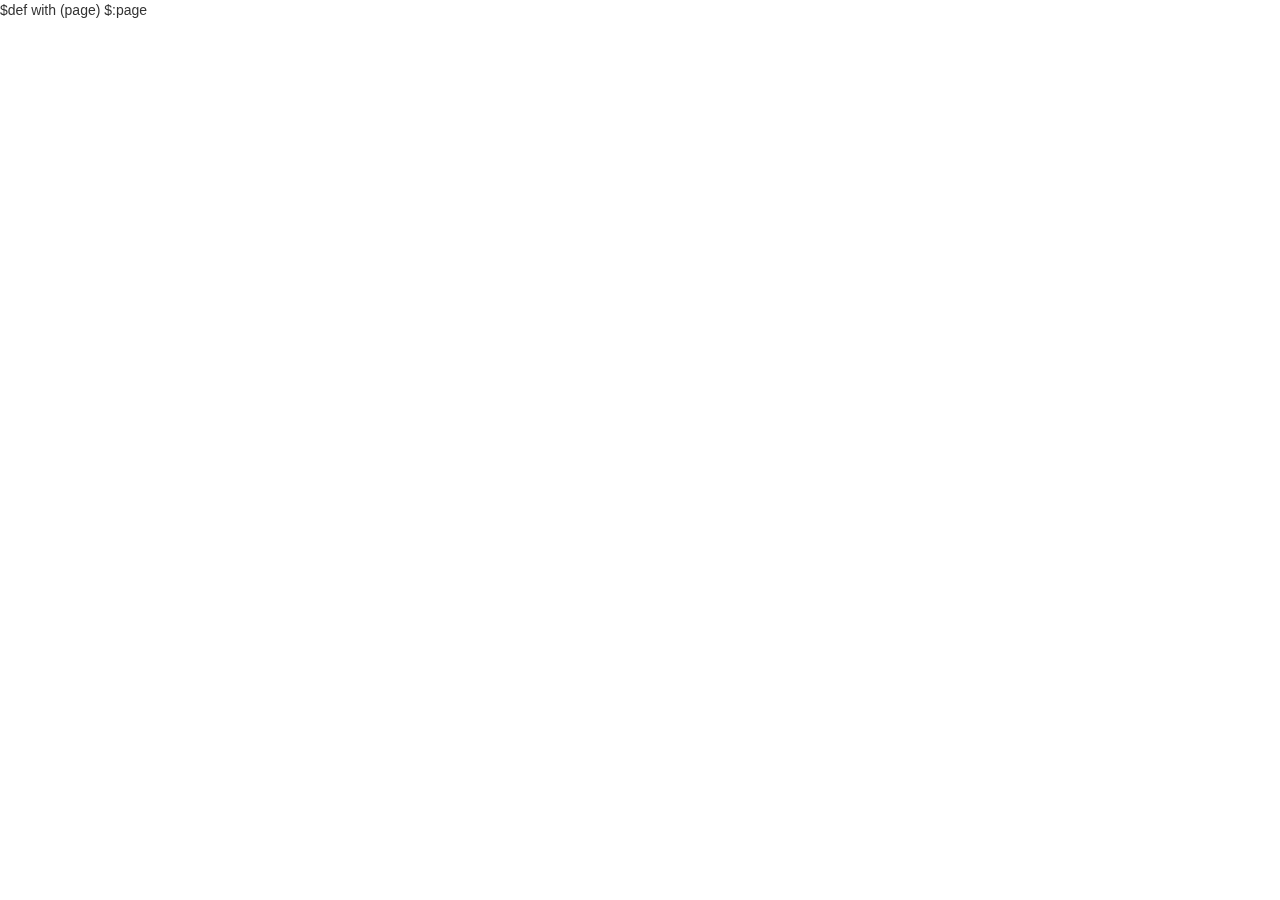
==== templates/base.html @ ccbcabdd "Background persists everywhere" ====
$def with (page)

<html>
<head>
    <title>Congo</title>
    <meta name="viewport" content="width=device-width, initial-scale=1, maximum-scale=1, user-scalable=0"/>
    <link href="https://maxcdn.bootstrapcdn.com/bootstrap/3.3.5/css/bootstrap.min.css" rel="stylesheet" crossorigin="anonymous"/>
    <link href="/static/congo.css" rel="stylesheet"/>
</head>
<body>
    <div class="congo-background"></div>
    $:page
    <script src="https://ajax.googleapis.com/ajax/libs/jquery/2.1.4/jquery.min.js"></script>
    <script src="https://maxcdn.bootstrapcdn.com/bootstrap/3.3.5/js/bootstrap.min.js" crossorigin="anonymous"></script>
    <script src="/static/congo.js" crossorigin="anonymous"></script>
</body>
</html>
---- static/congo.css ----
html, body {
    height: 100%;
    overflow-x: hidden;
}

.congo-hero {
    background-color: transparent;
    color: #eeeeee;
}

.congo-background {
    position: fixed;
    display: block;
    top: -20px;
    left: -20px;
    bottom: -20px;
    right: -20px;

    height: 100%;
    width: 120%;
    background-image: url("/static/hero.jpg");
    background-size: 100%;

    -webkit-transform: scale(1.1);
    -moz-transform: scale(1.1);
    -ms-transform: scale(1.1);
    transform: scale(1.1);

    -webkit-filter: blur(10px);
    -moz-filter: blur(10px);
    -ms-filter: blur(10px);
    filter: blur(10px);

    z-index: -1;
    overflow: hidden;
}

.congo-hero > .container {
    position: fixed;
    top: 30%;
    left: 15px;
    transform: translateY(-50%);
    background-color: transparent;
}
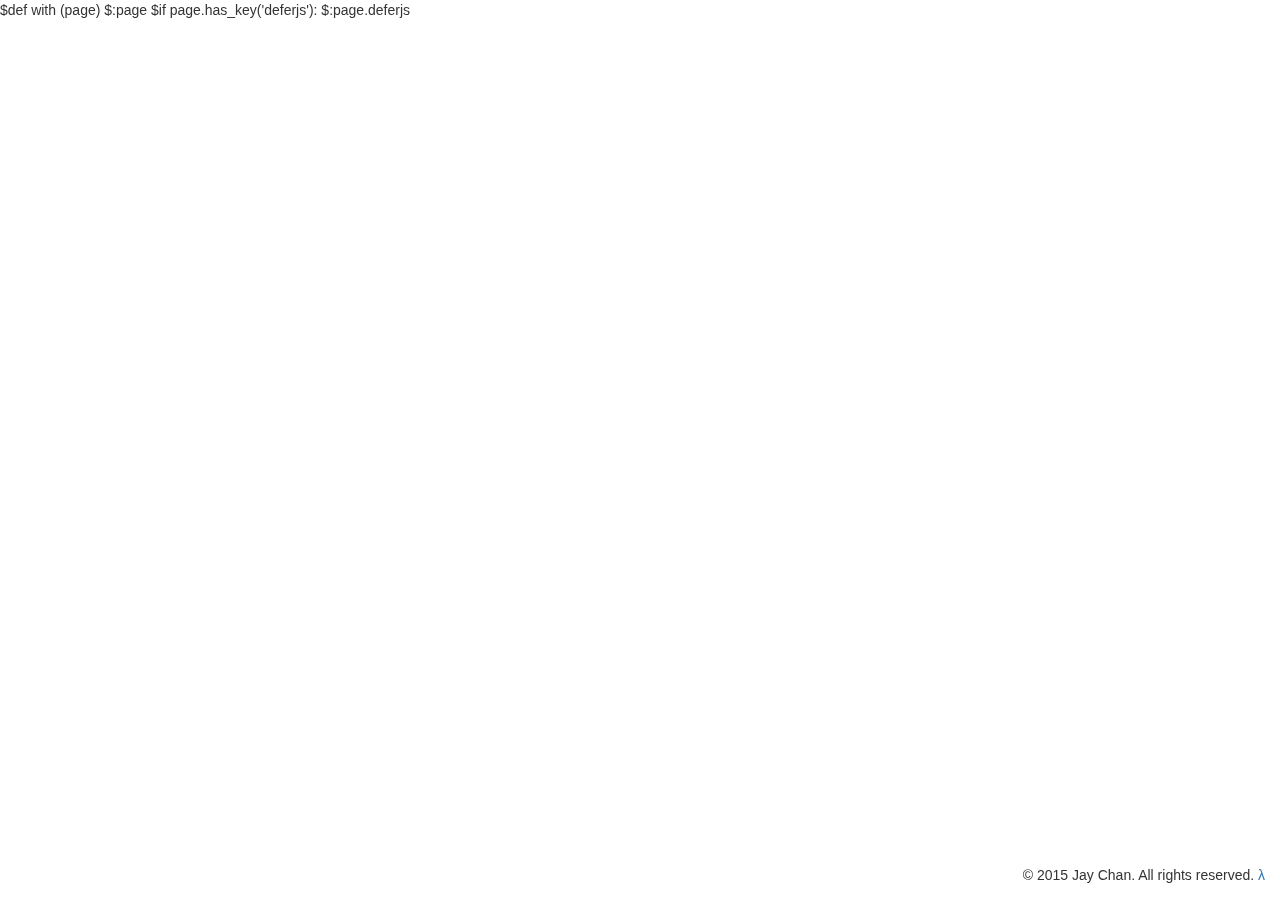
==== commit 7ea7b949: "info wording." ====
--- a/templates/base.html
+++ b/templates/base.html
@@ -1,17 +1,24 @@
 $def with (page)
-
 <html>
 <head>
     <title>Congo</title>
     <meta name="viewport" content="width=device-width, initial-scale=1, maximum-scale=1, user-scalable=0"/>
     <link href="https://maxcdn.bootstrapcdn.com/bootstrap/3.3.5/css/bootstrap.min.css" rel="stylesheet" crossorigin="anonymous"/>
     <link href="/static/congo.css" rel="stylesheet"/>
+    <link href="/static/board.css" rel="stylesheet"/>
+    <link rel="icon" href="/static/favicon-152.png" sizes="152x152">
 </head>
 <body>
-    <div class="congo-background"></div>
+    <div class="congo-background">
+    </div>
     $:page
+    <div class="congo-footer">
+        © 2015 Jay Chan. All rights reserved. <a href="#" role="button" data-toggle="modal" data-target="#congo-info-modal">λ</a>
+    </div>
     <script src="https://ajax.googleapis.com/ajax/libs/jquery/2.1.4/jquery.min.js"></script>
     <script src="https://maxcdn.bootstrapcdn.com/bootstrap/3.3.5/js/bootstrap.min.js" crossorigin="anonymous"></script>
-    <script src="/static/congo.js" crossorigin="anonymous"></script>
+    <script src="/static/congo.js"></script>
+    $if page.has_key('deferjs'):
+        $:page.deferjs
 </body>
 </html>
--- a/static/congo.css
+++ b/static/congo.css
@@ -36,9 +36,55 @@
 }
 
 .congo-hero > .container {
-    position: fixed;
+    position: absolute;
     top: 30%;
     left: 15px;
     transform: translateY(-50%);
     background-color: transparent;
 }
+
+.congo-footer {
+    position: fixed;
+    right: 15px;
+    bottom: 15px;
+}
+
+.v-pad-1 {
+    margin-top: 10px;
+}
+
+.header-offset {
+    height: 65px;
+}
+
+.congo-vote-dialog {
+    margin-top: 65px;
+    width: 100%;
+}
+
+.congo-vote-dialog {
+    pointer-events: none;
+}
+
+.congo-vote-dialog div.modal-content {
+    pointer-events: initial;
+}
+
+@media screen and (max-width: 768px){
+    .congo-vote-dialog-bottom {
+        position: fixed;
+        bottom: 15px;
+    }
+}
+
+textarea {
+    resize: none;
+}
+
+form {
+    margin-bottom: 0px;
+}
+
+dd {
+    margin-bottom: .25em;
+}
--- a/static/board.css
+++ b/static/board.css
@@ -0,0 +1,335 @@
+.sgf-container {
+    max-width: 470px;
+
+    -webkit-touch-callout: none;
+    -webkit-user-select: none;
+    -khtml-user-select: none;
+    -moz-user-select: none;
+    -ms-user-select: none;
+    user-select: none;
+
+    line-height: 1.1;
+
+    text-align: center;
+    margin: auto;
+}
+
+.sgf-board-wrapper {
+    position: relative;
+    width: 100%;
+}
+
+.sgf-board-wrapper:after {
+    content: "";
+    display: block;
+    padding-bottom: 100%;
+}
+
+.sgf-board-wrapper-inner {
+    position: absolute;
+    top: 0;
+    bottom: 0;
+    left: 0;
+    right: 0;
+}
+
+.sgf-board {
+    position: absolute;
+    top: 0;
+    bottom: 0;
+    left: 0;
+    right: 0;
+    display: table;
+    table-layout: fixed;
+    height: 100%;
+    width: 100%;
+    background-color: #F2D252;
+
+    border-spacing: 0;
+
+    border: 3px solid #F2D252;
+}
+
+.sgf-row {
+    display: table-row;
+    height: 1%; /*hack for ff*/
+}
+
+.sgf-cell {
+    display: table-cell;
+    empty-cells: show;
+    padding: 0px;
+    width: 1px;
+
+    cursor: pointer;
+}
+
+.sgf-point {
+    position: relative;
+    height: 100%;
+    width: 100%;
+}
+
+.sgf-cell:not(:first-child):not(:last-child) .sgf-empty:not(.sgf-coord):before {
+    position: absolute;
+    left: 0;
+    top: 50%;
+    height: 1px;
+    background-color: #333333;
+    content: "";
+    width: 100%;
+    display: block;
+}
+
+.sgf-cell:first-child .sgf-empty:not(.sgf-coord):before {
+    position: absolute;
+    right: 0;
+    top: 50%;
+    height: 1px;
+    background-color: #333333;
+    content: "";
+    width: 50%;
+    display: block;
+}
+
+.sgf-cell:last-child .sgf-empty:not(.sgf-coord):before {
+    position: absolute;
+    left: 0;
+    top: 50%;
+    height: 1px;
+    background-color: #333333;
+    content: "";
+    width: 50%;
+    display: block;
+}
+
+.sgf-row:not(:first-child):not(:last-child) .sgf-cell .sgf-empty:not(.sgf-coord):after {
+    position: absolute;
+    top: 0;
+    left: 50%;
+    width: 1px;
+    background-color: #333333;
+    content: "";
+    height: 100%;
+    display: block;
+}
+
+.sgf-row:first-child .sgf-cell .sgf-empty:not(.sgf-coord):after {
+    position: absolute;
+    bottom: 0;
+    left: 50%;
+    width: 1px;
+    background-color: #333333;
+    content: "";
+    height: 50%;
+    display: block;
+}
+
+.sgf-row:last-child .sgf-cell .sgf-empty:not(.sgf-coord):after {
+    position: absolute;
+    top: 0;
+    left: 50%;
+    width: 1px;
+    background-color: #333333;
+    content: "";
+    height: 50%;
+    display: block;
+}
+
+.sgf-num-right {
+    position: relative;
+}
+
+.sgf-num-right:after {
+    content: attr(num) !important;
+    position: absolute;
+    left: 32px;
+    top: -18px;
+    color: #dddddd;
+    font-size: 12px;
+    width: 15px;
+    text-align: center;
+    pointer-events: none;
+    cursor: default;
+}
+
+@media screen and (max-width: 515px){
+    .sgf-num-right:after {
+        left: 27px!important;
+        top: -17px!important;
+        font-size: 10px!important;
+    }
+}
+
+@media screen and (max-width: 440px){
+    .sgf-num-right:after {
+        left: 21px!important;
+        top: -15px!important;
+    }
+}
+
+.sgf-num-bottom {
+    position: relative;
+}
+
+.sgf-num-bottom:after {
+    content: attr(num) !important;
+    position: absolute;
+    left: 6px;
+    top: 7px;
+    color: #dddddd;
+    font-size: 12px;
+    width: 15px;
+    text-align: center;
+    pointer-events: none;
+    cursor: default;
+}
+
+@media screen and (max-width: 515px){
+    .sgf-num-bottom:after {
+        left: 6px!important;
+        top: 5px!important;
+        font-size: 10px!important;
+    }
+}
+
+@media screen and (max-width: 440px){
+    .sgf-num-bottom:after {
+        left: 3px!important;
+        top: 5px!important;
+    }
+}
+
+.sgf-empty:not(.sgf-coord) .sgf-hoshi {
+    position: absolute;
+    height: 20%;
+    min-height: 5px;
+    max-height: 9px;
+    width: 20%;
+    min-width: 5px;
+    max-width: 9px;
+    border-radius: 50%;
+    background-clip: padding-box;
+    background-color: #333333;
+    top: 1px;
+    left: 1px;
+    bottom: 0px;
+    right: 0px;
+    margin: auto;
+}
+
+.sgf-white:before {
+    content: "";
+    position: absolute;
+    border-radius: 50%;
+    background-color: #eeeeee;
+    top: 0;
+    left: 0;
+    bottom: 0;
+    right: 0;
+    border: solid 1px #aaaaaa;
+}
+
+.sgf-black:before {
+    content: "";
+    position: absolute;
+    border-radius: 50%;
+    background-color: #333333;
+    top: 0;
+    left: 0;
+    bottom: 0;
+    right: 0;
+    border: solid 1px #444444;
+}
+
+.sgf-vote:before {
+    content: "";
+    position: absolute;
+    border-radius: 50%;
+    background-color: transparent;
+    top: 0;
+    left: 0;
+    bottom: 0;
+    right: 0;
+    border: solid 2px #007700;
+}
+
+.sgf-lastmove:after {
+    content: "";
+    position: absolute;
+    height: 30%;
+    width: 30%;
+    border-radius: 50%;
+    border: 1px solid #cb4582;
+    background-color: #cb4582;
+    top: 0px;
+    left: 0px;
+    bottom: 0px;
+    right: 0px;
+    margin: auto;
+}
+
+.sgf-coord:after {
+    content: attr(point-label) !important;
+    position: absolute;
+    width: 100%!important;
+    height: 70%!important;
+    border: 0px solid #cb4582!important;
+    background-color: rgba(0, 0, 0, 0)!important;
+    /*top: 0!important;*/
+    left: 0!important;
+    bottom: 2!important;
+    right: 0!important;
+    margin: auto!important;
+    text-align: center;
+    vertical-align: middle;
+    /*font-weight:bold;*/
+    /*text-shadow: 0px 1px #eeeeee, 0px -1px #eeeeee,
+        1px 0px #eeeeee, -1px 0px #eeeeee;*/
+    /*font-size: 15px!important;*/
+    white-space:nowrap;
+    font-family: arial, arialMT, Helvetica, sans-serif;
+    letter-spacing: -1px;
+
+    z-index: 999;
+}
+
+.sgf-coord.sgf-empty:after {
+    color: #cb0082!important;
+}
+
+.sgf-coord.sgf-black:after {
+    color: #ee55cc!important;
+}
+
+.sgf-coord.sgf-white:after {
+    color: #cb0082!important;
+}
+
+/*@media screen and (max-width: 720px){*/
+@media screen and (max-width: 99999px){
+    .sgf-coord:after {
+        font-size: 18px!important;
+        height: 70%!important;
+    }
+}
+
+@media screen and (min-width: 992px){
+    .sgf-container {
+        max-width: 9999 !important;
+    }
+}
+
+@media screen and (max-width: 500px){
+    .sgf-coord:after {
+        font-size: 15px!important;
+        height: 70%!important;
+    }
+}
+
+@media screen and (max-width: 380px){
+    .sgf-coord:after {
+        font-size: 12px!important;
+        height: 70%!important;
+    }
+}
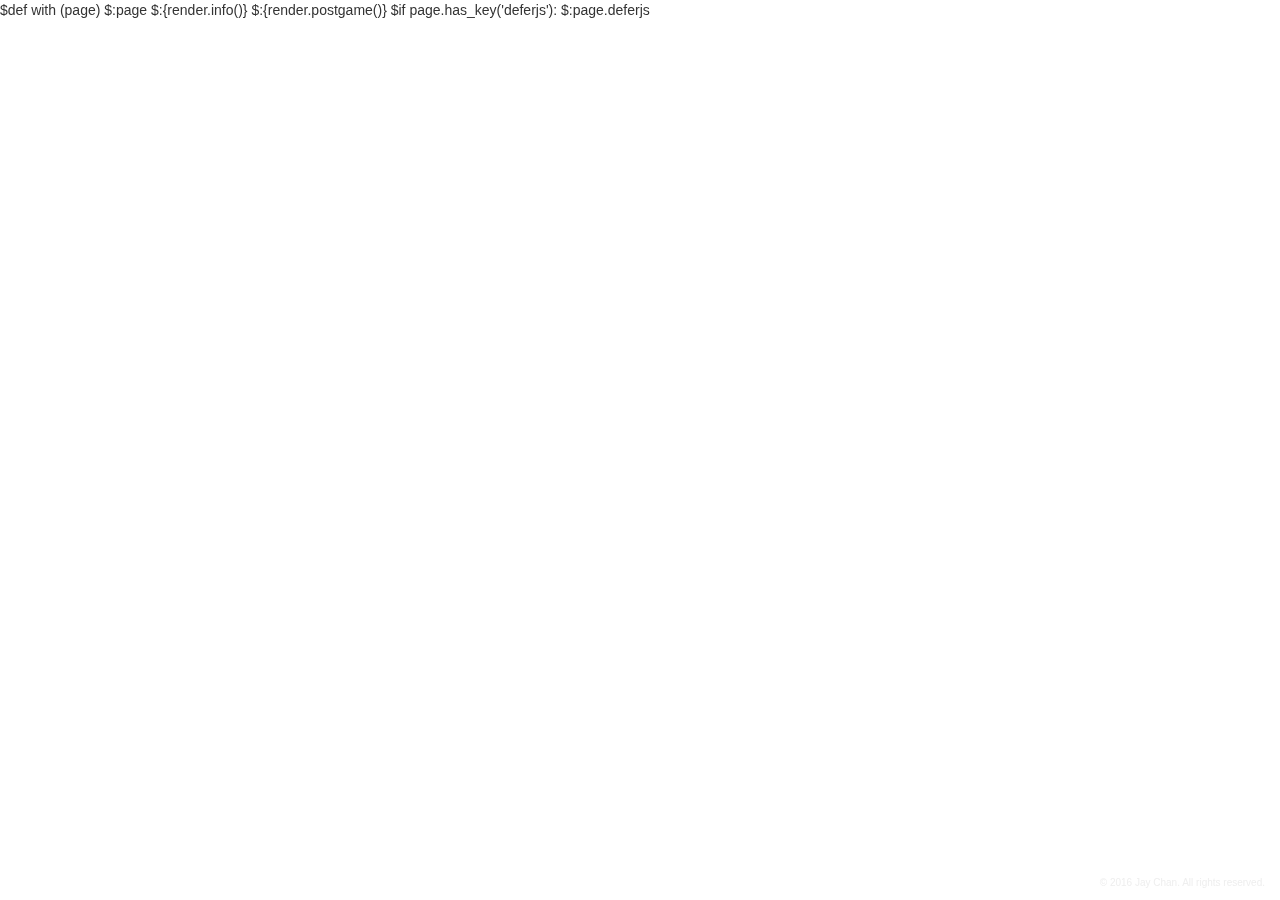
==== commit 9afca72c: "set version another way" ====
--- a/templates/base.html
+++ b/templates/base.html
@@ -1,24 +1,39 @@
 $def with (page)
 <html>
 <head>
-    <title>Congo</title>
+    <title>Con Go Server</title>
     <meta name="viewport" content="width=device-width, initial-scale=1, maximum-scale=1, user-scalable=0"/>
     <link href="https://maxcdn.bootstrapcdn.com/bootstrap/3.3.5/css/bootstrap.min.css" rel="stylesheet" crossorigin="anonymous"/>
-    <link href="/static/congo.css" rel="stylesheet"/>
-    <link href="/static/board.css" rel="stylesheet"/>
+    <link href="/static/congo.css?v=$:{web.ctx.version}" rel="stylesheet"/>
+    <link href="/static/board.css?v=$:{web.ctx.version}" rel="stylesheet"/>
     <link rel="icon" href="/static/favicon-152.png" sizes="152x152">
 </head>
 <body>
     <div class="congo-background">
     </div>
     $:page
+    $:{render.info()}
+    $:{render.postgame()}
     <div class="congo-footer">
-        © 2015 Jay Chan. All rights reserved. <a href="#" role="button" data-toggle="modal" data-target="#congo-info-modal">λ</a>
+        © 2016 Jay Chan. All rights reserved.
     </div>
     <script src="https://ajax.googleapis.com/ajax/libs/jquery/2.1.4/jquery.min.js"></script>
     <script src="https://maxcdn.bootstrapcdn.com/bootstrap/3.3.5/js/bootstrap.min.js" crossorigin="anonymous"></script>
-    <script src="/static/congo.js"></script>
+    <script src="/static/congo.js?v=$:{web.ctx.version}"></script>
     $if page.has_key('deferjs'):
         $:page.deferjs
+
+
+    <script>
+    (function(i,s,o,g,r,a,m){i['GoogleAnalyticsObject']=r;i[r]=i[r]||function(){
+    (i[r].q=i[r].q||[]).push(arguments)},i[r].l=1*new Date();a=s.createElement(o),
+    m=s.getElementsByTagName(o)[0];a.async=1;a.src=g;m.parentNode.insertBefore(a,m)
+    })(window,document,'script','//www.google-analytics.com/analytics.js','ga');
+
+    ga('create', 'UA-47887870-2', 'auto');
+    ga('send', 'pageview');
+
+    </script>
+
 </body>
 </html>
--- a/static/congo.css
+++ b/static/congo.css
@@ -35,6 +35,31 @@
     overflow: hidden;
 }
 
+.congo-info, .congo-info:visited, .congo-info:focus, .congo-info:hover {
+    color: #9d9d9d!important;
+    outline: none;
+}
+
+.congo-black-team, .congo-white-team {
+    overflow-y: auto;
+    max-height: 320px;
+}
+
+.congo-votes-others {
+    overflow-y: auto;
+    max-height: 250px;
+}
+
+.congo-note-type {
+    color: #bbbbbb;
+}
+
+.congo-learn-more, .congo-learn-more:visited, .congo-learn-more:focus {
+    color: #eeeeee;
+    outline: none;
+    text-decoration: underline;
+}
+
 .congo-hero > .container {
     position: absolute;
     top: 30%;
@@ -46,11 +71,20 @@
 .congo-footer {
     position: fixed;
     right: 15px;
-    bottom: 15px;
+    bottom: 10px;
+    font-size: 10px;
+    color: #eeeeee;
 }
 
 .v-pad-1 {
     margin-top: 10px;
+}
+
+@-moz-document url-prefix() {
+    .ff-board-info-fix {
+        /* firefox renders board correctly, which isn't normal */
+        margin-top: 20px !important;
+    }
 }
 
 .header-offset {
@@ -70,11 +104,58 @@
     pointer-events: initial;
 }
 
+.pass-vote {
+    border: solid 2px #007700;
+}
+
 @media screen and (max-width: 768px){
-    .congo-vote-dialog-bottom {
-        position: fixed;
-        bottom: 15px;
+    #congo-vote-modal div.modal-content {
+        background-color: rgba(255, 255, 255, 0.7);
     }
+    #congo-vote-modal div.modal-content textarea {
+        background-color: rgba(255, 255, 255, 0.3);
+    }
+    #congo-vote-modal div.modal-content button {
+        opacity: .7;
+    }
+}
+
+.congo-stats-container {
+    width: 100%;
+}
+
+.chat-body {
+    overflow-y: auto;
+}
+
+@media screen and (min-width: 768px){
+    .chat-body {
+        max-height: 188px;
+    }
+}
+
+@media screen and (min-width: 992px){
+    .chat-body {
+        max-height: 236px;
+    }
+}
+
+@media screen and (min-width: 1200px){
+    .chat-body {
+        max-height: 255px;
+    }
+}
+
+.chat-line {
+    padding-left: .5em;
+    text-indent: -.5em;
+}
+
+
+/* bootstrap overrides */
+
+a, a:visited, a:-webkit-any-link {
+    text-decoration: none !important;
 }
 
 textarea {
@@ -88,3 +169,20 @@
 dd {
     margin-bottom: .25em;
 }
+
+.panel {
+    margin-bottom: 10px;
+}
+
+.panel-body {
+    padding-top: 10px;
+    padding-bottom: 10px;
+}
+
+.table>tbody>tr>td {
+    padding-left: 15px;
+}
+
+.text-muted {
+    cursor: not-allowed !important;
+}
